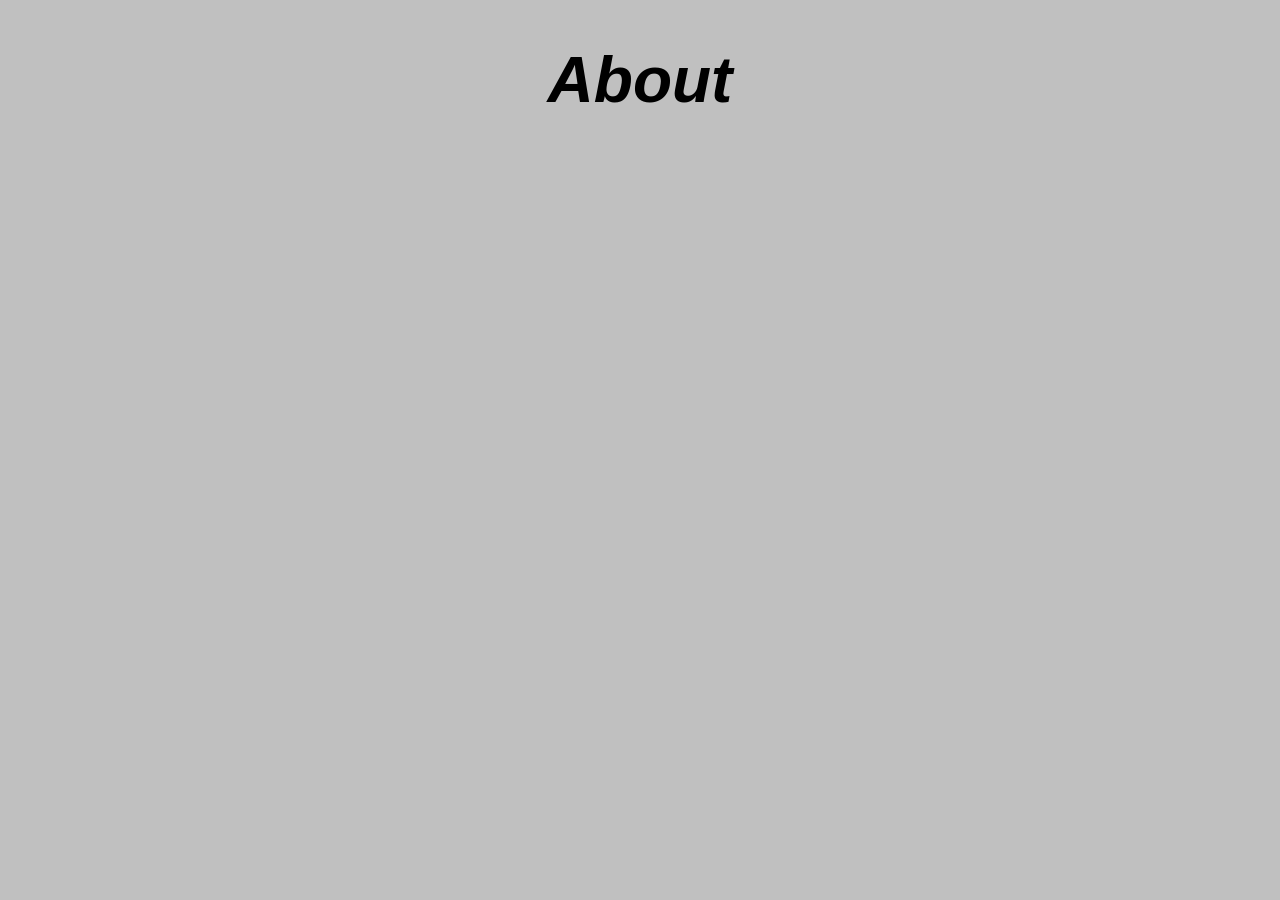
==== about.html @ f63ef5ee "Create About page Create about.html and add test link to it at bottom of index.html" ====
<!DOCTYPE html>
<html lang="en">
<head>
    <link rel="stylesheet" href="style.css">
    <meta charset="UTF-8">
    <meta name="viewport" content="width=device-width, initial-scale=1.0">
    <title>About</title>
</head>
<body>
    <header>
        <h1><em>About</em></h1>
    </header>    
</body>
</html>
---- style.css ----
* {
    -webkit-box-sizing: border-box;
    -moz-box-sizing: border-box;
    -ms-box-sizing: border-box;
    box-sizing: border-box;
}

/* Page background color */
body {
    background-color: #C0C0C0;
}

/* Font */
p, h1, h2, h3, caption, title, table {
    font-family: "Arial Black", Gadget, sans-serif;
}

h1 {
    font-size: 4em;
    text-align: center;
}

h2 {
    font-size: 2.5em;
    text-align: center;
}

caption {
    font-size: 1.75em;
}

/* Tables */
table {
    margin: auto;
}

table, th, td {
    border: 1px solid black;
}

/* Introduction */
.intro {
    display: block;
    margin: auto;
    width: 70%;
}

/* Car Images */
.ss, .gt, .ta {
    display: block;
    margin: auto;
    width: 70%;
}

/* List of Car links */
ul, li, .links {
    text-align: center;
}
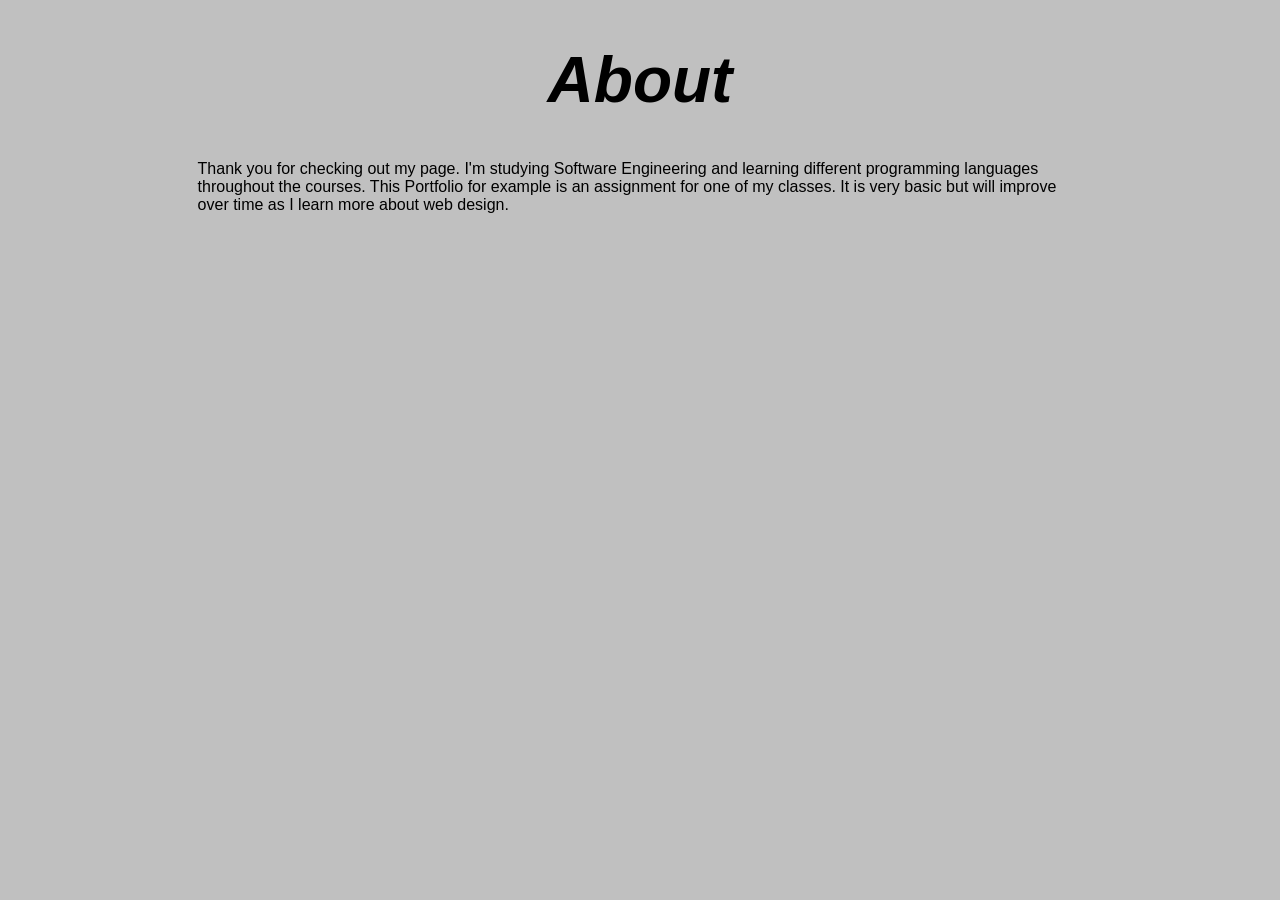
==== commit 540b76b5: "Rough Draft Rough Draft" ====
--- a/about.html
+++ b/about.html
@@ -9,6 +9,11 @@
 <body>
     <header>
         <h1><em>About</em></h1>
-    </header>    
+    </header>
+    <main>
+        <div class="intro">
+            <p>Thank you for checking out my page. I'm studying Software Engineering and learning different programming languages throughout the courses. This Portfolio for example is an assignment for one of my classes. It is very basic but will improve over time as I learn more about web design.</p>
+        </div>
+    </main>    
 </body>
 </html>
